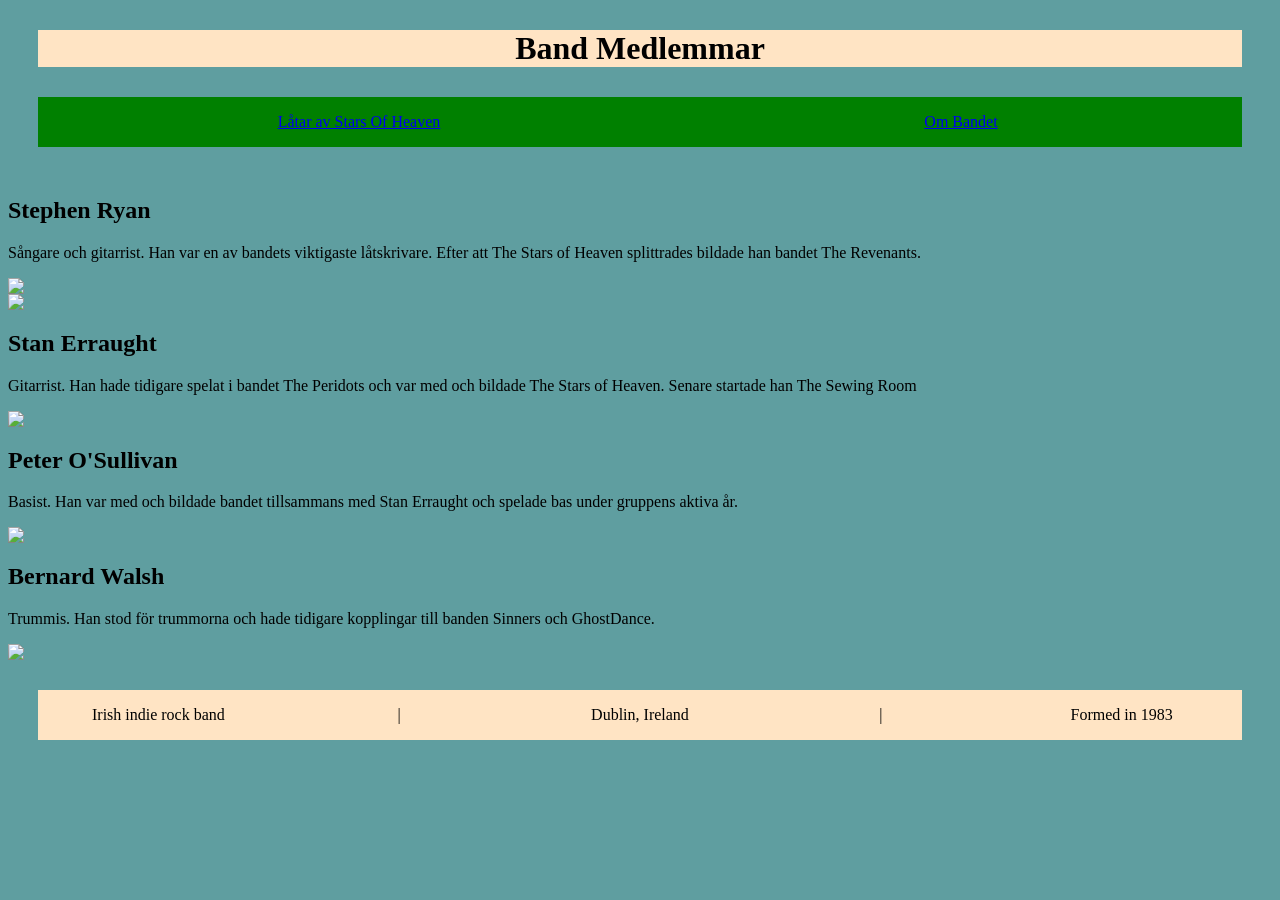
==== gruppstarsofheaven.html @ 7c50a931 "Första versionen" ====
<!DOCTYPE html>

<html>


<head>

<meta charset="utf-8">
<title>starsofheaven</title>
<link href="starsofheaven.css" rel="stylesheet">


</head>


<body>

<div class="container">


    <header class="header">
        <h1>Band Medlemmar</h1>
    </header>



    <nav class="nav">

        <ul><a href="låtarstarsofheaven.html">Låtar av Stars Of Heaven</a>
        </ul>

        <ul><a href="index.html">Om Bandet</a>
        </ul>

    </nav> 



    <main>
       <div class="contentgrupp">

            <article>
                <h2>Stephen Ryan</h2>
                <p>Sångare och gitarrist. Han var en av bandets viktigaste låtskrivare. Efter att The Stars of Heaven splittrades bildade han bandet The Revenants.</p>
            </article>
            <img class="picg" src="https://freepngimg.com/thumb/guitar/8-guitar-png-image.png"><img class="picg" src="https://png.pngtree.com/png-clipart/20240310/original/pngtree-microphone-png-free-download-png-image_14556177.png">

            <article>
                <h2>Stan Erraught</h2>
                <p>Gitarrist. Han hade tidigare spelat i bandet The Peridots och var med och bildade The Stars of Heaven. Senare startade han The Sewing Room</p>
            </article>
            <img class="picg" src="https://freepngimg.com/thumb/guitar/8-guitar-png-image.png">    

            <article>
                <h2>Peter O'Sullivan</h2>
                <p>Basist. Han var med och bildade bandet tillsammans med Stan Erraught och spelade bas under gruppens aktiva år.</p>
            </article>
            <img class="picg" src="https://png.pngtree.com/png-vector/20231031/ourmid/pngtree-red-bass-guitar-against-white-electronic-png-image_10411056.png">

            <article>
                <h2>Bernard Walsh</h2>
                <p>Trummis. Han stod för trummorna och hade tidigare kopplingar till banden Sinners och GhostDance.</p>
            </article>
            <img class="picg" src="https://cdn.pixabay.com/photo/2018/01/26/18/06/drums-3109326_1280.png">

            


       </div> 




    </main>
        
        
        
        
        
    <footer class="footer">
        <p>Irish indie rock band</p>
        <p>|</p>
        <p>Dublin, Ireland</p>
        <p>|</p>
        <p>Formed in 1983</p>

    </footer>   
   





    
</div>















</body>



</html>
---- starsofheaven.css ----
body{
    background-color: cadetblue;
}


.container{
    
    grid-template-columns: auto 1fr;
    grid-template-rows: 100px 80px auto 100px;
    grid-template-areas: 
    
    "header header header"
    "nav"
    "main main"
    "footer footer footer";
}

.content{
    display: grid;
    grid-template-columns: 2fr 1fr;
}

.contentgrupp{
    display:grid;
}

.picg{
width: 100px;
lenght: 100px;
}

.header{
    grid-area: header;
    text-align: center;
    background-color: bisque;
    margin: 30px

}

.footer{
    grid-area: footer;
    background-color: bisque;
    display: grid; 
    grid-template-columns: 1fr 1fr 1fr 1fr 1fr;
    text-align: center;
    margin: 30px;
}


.nav{
grid-area: nav;
background-color: green;
text-align: center;
display: grid;
grid-template-columns: 1fr 1fr;
margin: 30px;
}


}


main{
     grid-area: main;
     
     flytta upp texten bredvid bilden
     
}
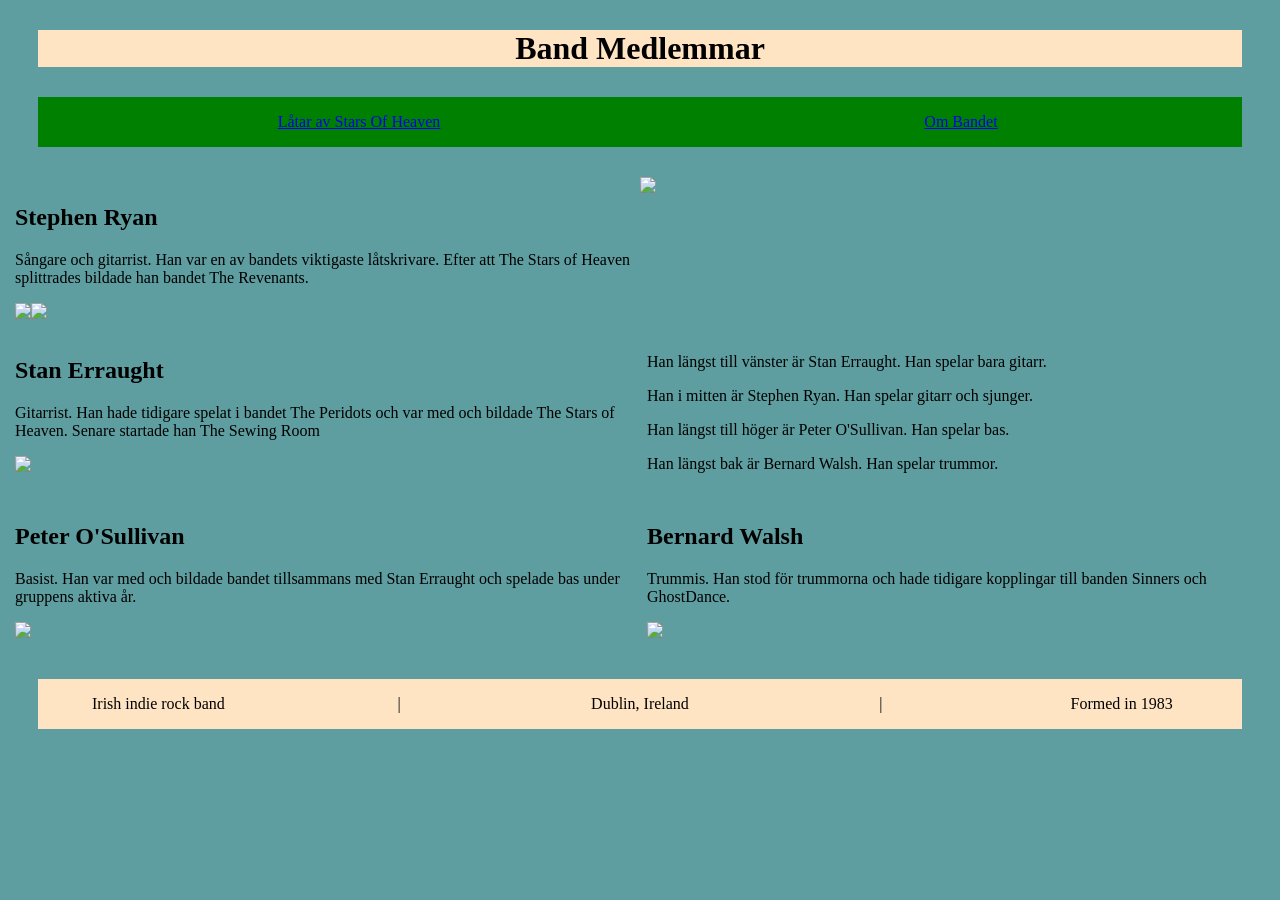
==== commit 829b3607: "Ändrat mycket på hemsidan. Förberett allting inför kodning av låtar. Allting är soretar med exakt li" ====
--- a/gruppstarsofheaven.html
+++ b/gruppstarsofheaven.html
@@ -5,9 +5,9 @@
 
 <head>
 
-<meta charset="utf-8">
-<title>starsofheaven</title>
-<link href="starsofheaven.css" rel="stylesheet">
+    <meta charset="utf-8">
+    <title>Stars Of Heaven Grupp</title>
+    <link href="starsofheaven.css" rel="stylesheet">
 
 
 </head>
@@ -15,96 +15,82 @@
 
 <body>
 
-<div class="container">
+
+    <div class="container">
 
 
-    <header class="header">
-        <h1>Band Medlemmar</h1>
-    </header>
+        <header class="header">
+            <h1>Band Medlemmar</h1>
+        </header>
 
 
 
-    <nav class="nav">
+        <nav class="nav">
 
-        <ul><a href="låtarstarsofheaven.html">Låtar av Stars Of Heaven</a>
-        </ul>
+            <ul><a href="låtarstarsofheaven.html">Låtar av Stars Of Heaven</a>
+            </ul>
 
-        <ul><a href="index.html">Om Bandet</a>
-        </ul>
+            <ul><a href="index.html">Om Bandet</a>
+            </ul>
 
-    </nav> 
-
-
-
-    <main>
-       <div class="contentgrupp">
-
-            <article>
-                <h2>Stephen Ryan</h2>
-                <p>Sångare och gitarrist. Han var en av bandets viktigaste låtskrivare. Efter att The Stars of Heaven splittrades bildade han bandet The Revenants.</p>
-            </article>
-            <img class="picg" src="https://freepngimg.com/thumb/guitar/8-guitar-png-image.png"><img class="picg" src="https://png.pngtree.com/png-clipart/20240310/original/pngtree-microphone-png-free-download-png-image_14556177.png">
-
-            <article>
-                <h2>Stan Erraught</h2>
-                <p>Gitarrist. Han hade tidigare spelat i bandet The Peridots och var med och bildade The Stars of Heaven. Senare startade han The Sewing Room</p>
-            </article>
-            <img class="picg" src="https://freepngimg.com/thumb/guitar/8-guitar-png-image.png">    
-
-            <article>
-                <h2>Peter O'Sullivan</h2>
-                <p>Basist. Han var med och bildade bandet tillsammans med Stan Erraught och spelade bas under gruppens aktiva år.</p>
-            </article>
-            <img class="picg" src="https://png.pngtree.com/png-vector/20231031/ourmid/pngtree-red-bass-guitar-against-white-electronic-png-image_10411056.png">
-
-            <article>
-                <h2>Bernard Walsh</h2>
-                <p>Trummis. Han stod för trummorna och hade tidigare kopplingar till banden Sinners och GhostDance.</p>
-            </article>
-            <img class="picg" src="https://cdn.pixabay.com/photo/2018/01/26/18/06/drums-3109326_1280.png">
-
-            
-
-
-       </div> 
+        </nav>
 
 
 
 
-    </main>
+        <main class="grupp">
+            <article>
+                <h2>Stephen Ryan</h2>
+                <p>Sångare och gitarrist. Han var en av bandets viktigaste låtskrivare. Efter att The Stars of Heaven
+                    splittrades bildade han bandet The Revenants.</p>
+                <img class="picg" src="https://freepngimg.com/thumb/guitar/8-guitar-png-image.png"><img class="picg"
+                    src="https://png.pngtree.com/png-clipart/20240310/original/pngtree-microphone-png-free-download-png-image_14556177.png">
+            </article>
+            <img class="gruppbild" src="https://www.rte.ie/images/0015797c-562.jpg">
+            
+            <article>
+                <h2>Stan Erraught</h2>
+                <p>Gitarrist. Han hade tidigare spelat i bandet The Peridots och var med och bildade The Stars of
+                    Heaven. Senare startade han The Sewing Room</p>
+                    <img class="picg" src="https://freepngimg.com/thumb/guitar/8-guitar-png-image.png">
+                </article>
+                
+                <article>
+                    <p>Han längst till vänster är Stan Erraught. Han spelar bara gitarr.</p>
+                    <p>Han i mitten är Stephen Ryan. Han spelar gitarr och sjunger.</p>
+                    <p>Han längst till höger är Peter O'Sullivan. Han spelar bas.</p>
+                    <p>Han längst bak är Bernard Walsh. Han spelar trummor.</p>
+                </article>
+                <article>
+                    <h2>Peter O'Sullivan</h2>
+                    <p>Basist. Han var med och bildade bandet tillsammans med Stan Erraught och spelade bas under gruppens
+                        aktiva år.</p>
+                    <img class="picg"
+                        src="https://png.pngtree.com/png-vector/20231031/ourmid/pngtree-red-bass-guitar-against-white-electronic-png-image_10411056.png">
+            </article>
+
+            <article class="trummis">
+                <h2>Bernard Walsh</h2>
+                <p>Trummis. Han stod för trummorna och hade tidigare kopplingar till banden Sinners och GhostDance.</p>
+                <img class="picg" src="https://cdn.pixabay.com/photo/2018/01/26/18/06/drums-3109326_1280.png">
+            </article>
+        </main>
+
+
         
-        
-        
-        
-        
-    <footer class="footer">
-        <p>Irish indie rock band</p>
-        <p>|</p>
-        <p>Dublin, Ireland</p>
-        <p>|</p>
-        <p>Formed in 1983</p>
+        <footer class="footer">
+            <p>Irish indie rock band</p>
+            <p>|</p>
+            <p>Dublin, Ireland</p>
+            <p>|</p>
+            <p>Formed in 1983</p>
 
-    </footer>   
-   
+        </footer>
 
 
 
 
-
-    
-</div>
-
-
-
-
-
-
-
-
-
-
-
-
+    </div>
 
 
 
@@ -112,4 +98,5 @@
 
 
 
+
 </html>
--- a/starsofheaven.css
+++ b/starsofheaven.css
@@ -1,33 +1,28 @@
 body{
     background-color: cadetblue;
+    font:600;
 }
 
 
 .container{
     
-    grid-template-columns: auto 1fr;
+    grid-template-columns: 1fr 1fr;
     grid-template-rows: 100px 80px auto 100px;
     grid-template-areas: 
     
     "header header header"
-    "nav"
-    "main main"
+    "nav nav nav"
+    "main main main"
     "footer footer footer";
 }
 
-.content{
+
+.main{
+    grid-area: main;
     display: grid;
-    grid-template-columns: 2fr 1fr;
+   
 }
 
-.contentgrupp{
-    display:grid;
-}
-
-.picg{
-width: 100px;
-lenght: 100px;
-}
 
 .header{
     grid-area: header;
@@ -36,6 +31,7 @@
     margin: 30px
 
 }
+
 
 .footer{
     grid-area: footer;
@@ -57,15 +53,50 @@
 }
 
 
+article{
+    padding: 7px;
 }
 
 
-main{
-     grid-area: main;
-     
-     flytta upp texten bredvid bilden
-     
-}
    
    
 
+
+
+.om-bandet{
+    display: grid;
+    grid-template-columns: 1fr 1fr;
+    grid-template-rows: 1fr 1fr;
+    grid-area: main;
+    
+}
+
+.om-bandetbild{
+width: 360px;
+    
+}
+
+
+
+.grupp{
+    display: grid;
+    grid-template-columns: 1fr 1fr;
+    grid-area: main;
+        
+}
+
+.gruppbild{
+    size: 500px;
+    
+        
+}
+
+.picg{
+width: 100px;
+}
+
+
+
+.songs{
+    display: grid;
+}
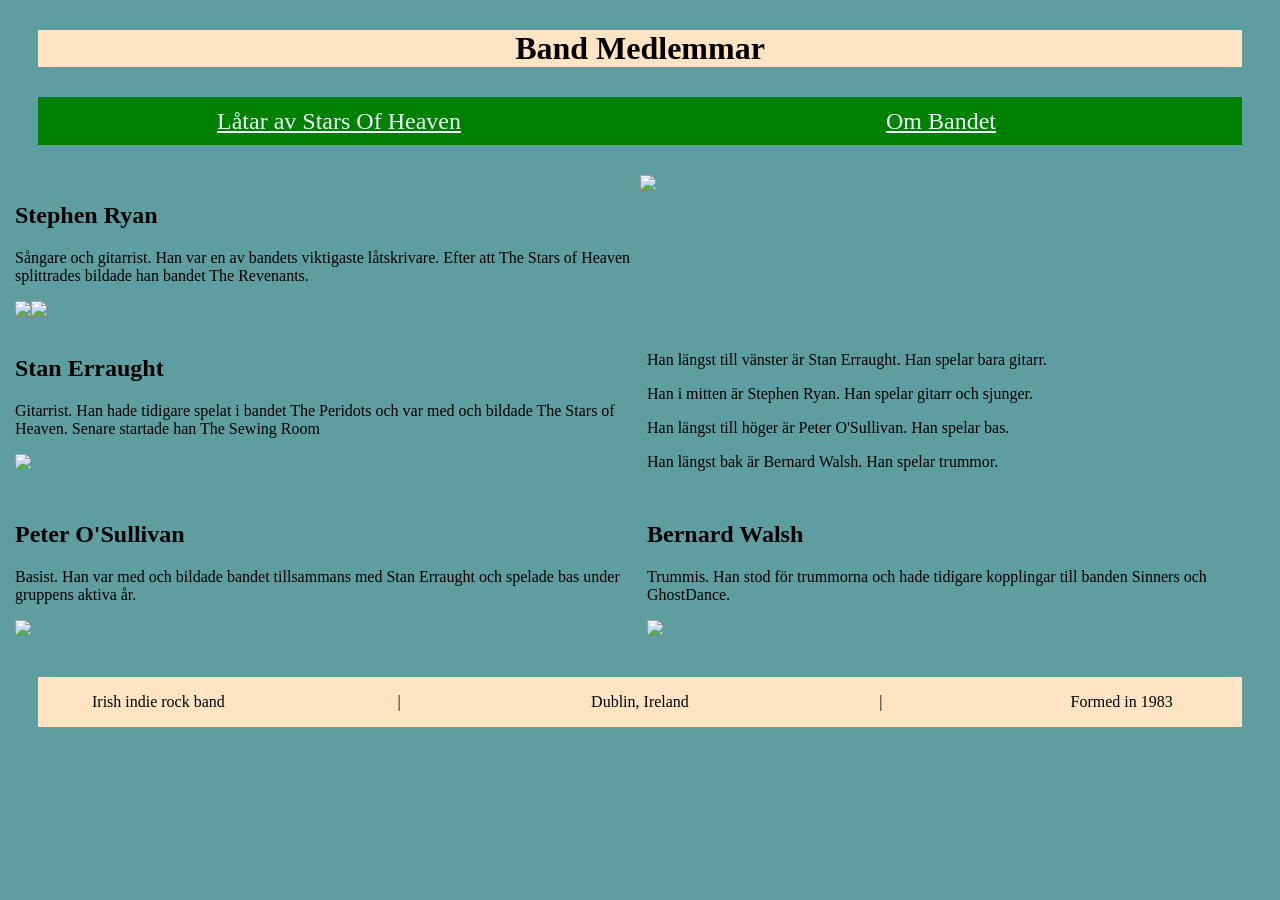
==== commit 565736a9: "Gjort låtar Sen får jag fixa navigationen så dem går i ett mönster" ====
--- a/gruppstarsofheaven.html
+++ b/gruppstarsofheaven.html
@@ -23,17 +23,15 @@
             <h1>Band Medlemmar</h1>
         </header>
 
-
-
-        <nav class="nav">
-
-            <ul><a href="låtarstarsofheaven.html">Låtar av Stars Of Heaven</a>
-            </ul>
-
-            <ul><a href="index.html">Om Bandet</a>
+        <nav>
+            
+            <ul class="nav">
+                <li><a href="låtarstarsofheaven.html">Låtar av Stars Of Heaven</a></li>
+                <li><a href="index.html">Om Bandet</a></li>
             </ul>
 
         </nav>
+        
 
 
 
--- a/starsofheaven.css
+++ b/starsofheaven.css
@@ -46,10 +46,28 @@
 .nav{
 grid-area: nav;
 background-color: green;
-text-align: center;
 display: grid;
 grid-template-columns: 1fr 1fr;
 margin: 30px;
+height: 3em;
+place-items: center;
+}
+
+
+nav ul{
+list-style-type: none;
+padding: 0;
+margin: 0;
+}
+
+
+nav a{
+color:aliceblue;
+font-size: 1.5em;
+}
+
+nav a:hover{
+    color:darkmagenta;
 }
 
 
@@ -99,4 +117,85 @@
 
 .songs{
     display: grid;
-}
+    grid-template-columns: 1fr 1fr;
+    grid-area: main;
+}
+
+table, th, td {
+    border-collapse: collapse;
+    border: 1px solid black;
+   
+}
+table{
+    width: 500px;
+    justify-self: center;
+    padding: 10px;
+    margin: 30px;
+}
+
+.Titel{
+font-size: 2em;
+color: black;
+margin: 30px;
+text-align: center;
+    
+}
+
+table td{
+    color: rgb(167, 163, 163);
+    font-size: 1.5em;
+    padding: 10px;
+
+}
+
+table th{
+    background-color: rgb(255, 105, 5);
+    color: rgb(255, 246, 246);
+    font-size: 1.5em;
+    padding: 10px;
+}
+
+td:nth-child(3){
+    width: 200px;
+    text-align: right;
+}
+
+td:nth-child(2){
+    width: 200px;
+    text-align: center;
+}
+
+td:nth-child(1){
+    width: 200px;
+    text-align: left;
+}
+
+tr:nth-child(even) {
+    background-color: rgb(20, 61, 16);
+}
+
+tr:nth-child(odd) {
+    background-color: rgb(142, 99, 49);
+}
+
+.album{
+text-align: center;
+font-size: 2em;
+color: black;
+margin: 30px;
+
+}
+
+.hotel{
+    width: 200px;
+    height: 200px;
+}
+
+.speak{
+    width: 200px;
+    height: 200px;
+}
+
+.albumdiv{
+    padding: 30px
+}
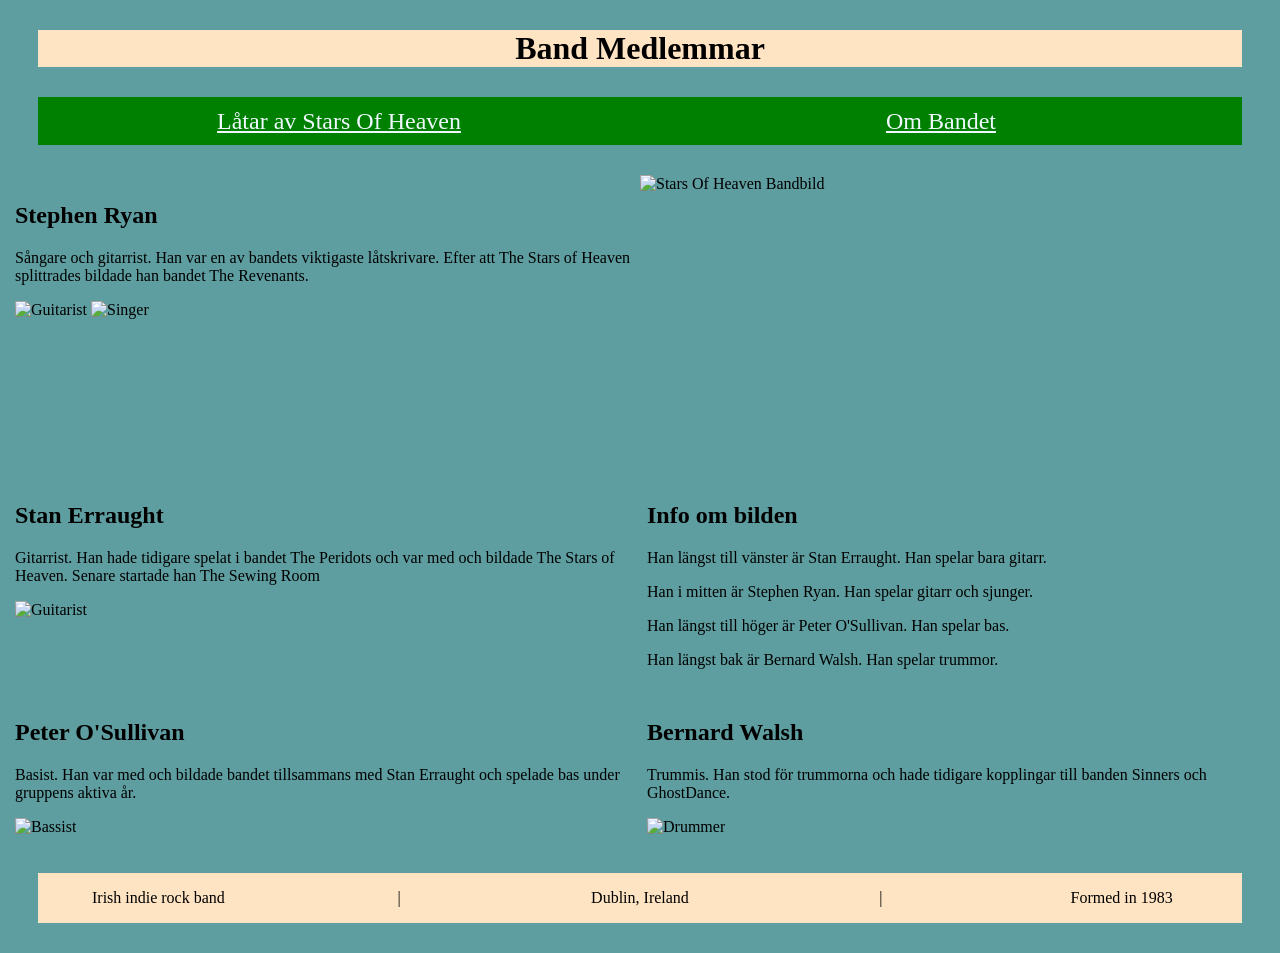
==== commit a7182563: "Kollat igenom och ändrat alla fel" ====
--- a/gruppstarsofheaven.html
+++ b/gruppstarsofheaven.html
@@ -1,6 +1,6 @@
 <!DOCTYPE html>
 
-<html>
+<html lang="sv">
 
 
 <head>
@@ -41,19 +41,20 @@
                 <h2>Stephen Ryan</h2>
                 <p>Sångare och gitarrist. Han var en av bandets viktigaste låtskrivare. Efter att The Stars of Heaven
                     splittrades bildade han bandet The Revenants.</p>
-                <img class="picg" src="https://freepngimg.com/thumb/guitar/8-guitar-png-image.png"><img class="picg"
-                    src="https://png.pngtree.com/png-clipart/20240310/original/pngtree-microphone-png-free-download-png-image_14556177.png">
+                <img class="picg" src="https://freepngimg.com/thumb/guitar/8-guitar-png-image.png" alt="Guitarist">
+                <img class="picg" src="https://png.pngtree.com/png-clipart/20240310/original/pngtree-microphone-png-free-download-png-image_14556177.png" alt="Singer">
             </article>
-            <img class="gruppbild" src="https://www.rte.ie/images/0015797c-562.jpg">
+            <img class="gruppbild" src="https://www.rte.ie/images/0015797c-562.jpg" alt="Stars Of Heaven Bandbild">
             
             <article>
                 <h2>Stan Erraught</h2>
                 <p>Gitarrist. Han hade tidigare spelat i bandet The Peridots och var med och bildade The Stars of
                     Heaven. Senare startade han The Sewing Room</p>
-                    <img class="picg" src="https://freepngimg.com/thumb/guitar/8-guitar-png-image.png">
+                    <img class="picg" src="https://freepngimg.com/thumb/guitar/8-guitar-png-image.png" alt="Guitarist">
                 </article>
                 
                 <article>
+                    <h2>Info om bilden</h2>
                     <p>Han längst till vänster är Stan Erraught. Han spelar bara gitarr.</p>
                     <p>Han i mitten är Stephen Ryan. Han spelar gitarr och sjunger.</p>
                     <p>Han längst till höger är Peter O'Sullivan. Han spelar bas.</p>
@@ -63,14 +64,13 @@
                     <h2>Peter O'Sullivan</h2>
                     <p>Basist. Han var med och bildade bandet tillsammans med Stan Erraught och spelade bas under gruppens
                         aktiva år.</p>
-                    <img class="picg"
-                        src="https://png.pngtree.com/png-vector/20231031/ourmid/pngtree-red-bass-guitar-against-white-electronic-png-image_10411056.png">
+                    <img class="picg" src="https://png.pngtree.com/png-vector/20231031/ourmid/pngtree-red-bass-guitar-against-white-electronic-png-image_10411056.png" alt="Bassist">
             </article>
 
             <article class="trummis">
                 <h2>Bernard Walsh</h2>
                 <p>Trummis. Han stod för trummorna och hade tidigare kopplingar till banden Sinners och GhostDance.</p>
-                <img class="picg" src="https://cdn.pixabay.com/photo/2018/01/26/18/06/drums-3109326_1280.png">
+                <img class="picg" src="https://cdn.pixabay.com/photo/2018/01/26/18/06/drums-3109326_1280.png" alt="Drummer">
             </article>
         </main>
 
--- a/starsofheaven.css
+++ b/starsofheaven.css
@@ -104,7 +104,8 @@
 }
 
 .gruppbild{
-    size: 500px;
+    width: 500px;
+    height: 300px;
     
         
 }
@@ -136,7 +137,6 @@
 .Titel{
 font-size: 2em;
 color: black;
-margin: 30px;
 text-align: center;
     
 }
@@ -179,10 +179,10 @@
 }
 
 .album{
-text-align: center;
 font-size: 2em;
 color: black;
-margin: 30px;
+text-align: center;
+
 
 }
 
@@ -197,5 +197,11 @@
 }
 
 .albumdiv{
-    padding: 30px
+    padding-left: 30px;
+    padding-right: 30px;
+    padding-bottom: 30px;
+}
+
+.albumul{
+    list-style: none;
 }
